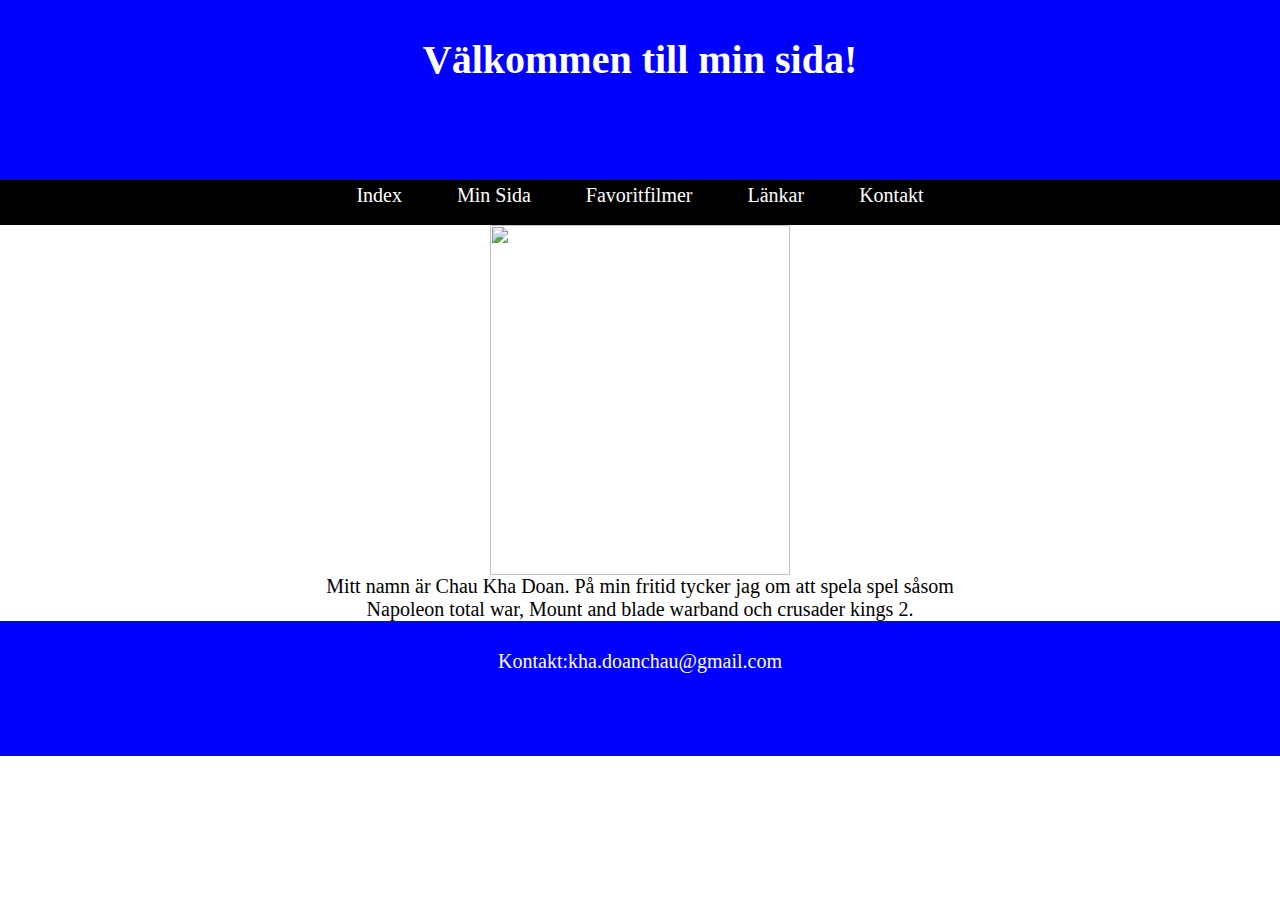
==== myWebsite.html @ 5b2708ba "lab1" ====
<!DOCTYPE html>
<html lang="en">
  <head>
    <meta charset="utf-8">
    <title>Välkommen</title>
    <link rel="stylesheet" href="lol.css">
  </head>
  <body>
    <header>
      <div class="rubrik"><h1>Välkommen till min sida!</h1></div>

      <nav>
        <a href="index.html">Index</a>
        <a href="myWebsite.html">Min Sida</a>
        <a href="movies.html">Favoritfilmer</a>
        <a href="links.html">Länkar</a>
        <a href="contact.html">Kontakt</a>
      </nav>
    </header>

    <img src="dragon.jpg" width="300px" height="350px">
    <p>Mitt namn är Chau Kha Doan. På min fritid tycker jag
      om att spela spel såsom Napoleon total war, Mount and blade warband och crusader kings 2.
     </p>







    <footer>
      <p class="contact">Kontakt:kha.doanchau@gmail.com</p>
    </footer>

  </body>
</html>
---- lol.css ----
body,html{
  margin:0;
  padding: 0;
  width: 100%;
  height: 100%;
  font-size: 20px;
}
header{
  background-color: blue;
  width: 100%;
  height: 25%;
}
.rubrik{
  height: 80%;
}
.rubrik>h1{
  color: white;
  text-align: center;
  margin:0;
  line-height: 300%;
}
nav{
  height: 20%;
  width: 100%;
  background-color: black;
  text-align: center;
}
 a{
  display: inline-block;
  height:100%;
  color: white;
  text-decoration: none;
  padding-left: 25px;
  padding-right: 25px;
  line-height: 150%

}
img{
  display:block;
  margin:auto;
}
.middle{
  height: 60%;
  width: 50%;
  margin: auto;

}
p{
  width: 50%;
  margin:auto;
  text-align: center;
}


a:hover{
  background-color: #484848	;
}

table{
  width: 50%;
  height: 60%;
  margin:auto;
  border: 1px solid #888888;
  border-collapse: collapse;
}
th,td{
  text-align: left;
  border: 1px solid #888888	;
  padding:5px;
  }
  tr:nth-child(even){
    background-color: #A9A9A9	;
  }

  .list{
    height: 60%;
    width: 50%;
    margin:auto;
    margin-top: 50px;
    border: 1px solid grey;
    background-image: url(paper.jpg);

  }

.textform{
  width: 50%;
  margin-left: 400px;
}
footer{
  color:white;
  background-color: blue;
  width: 100%;
  height: 15%;
}

.contact{
  height: 100%;
  line-height: 400%;
}
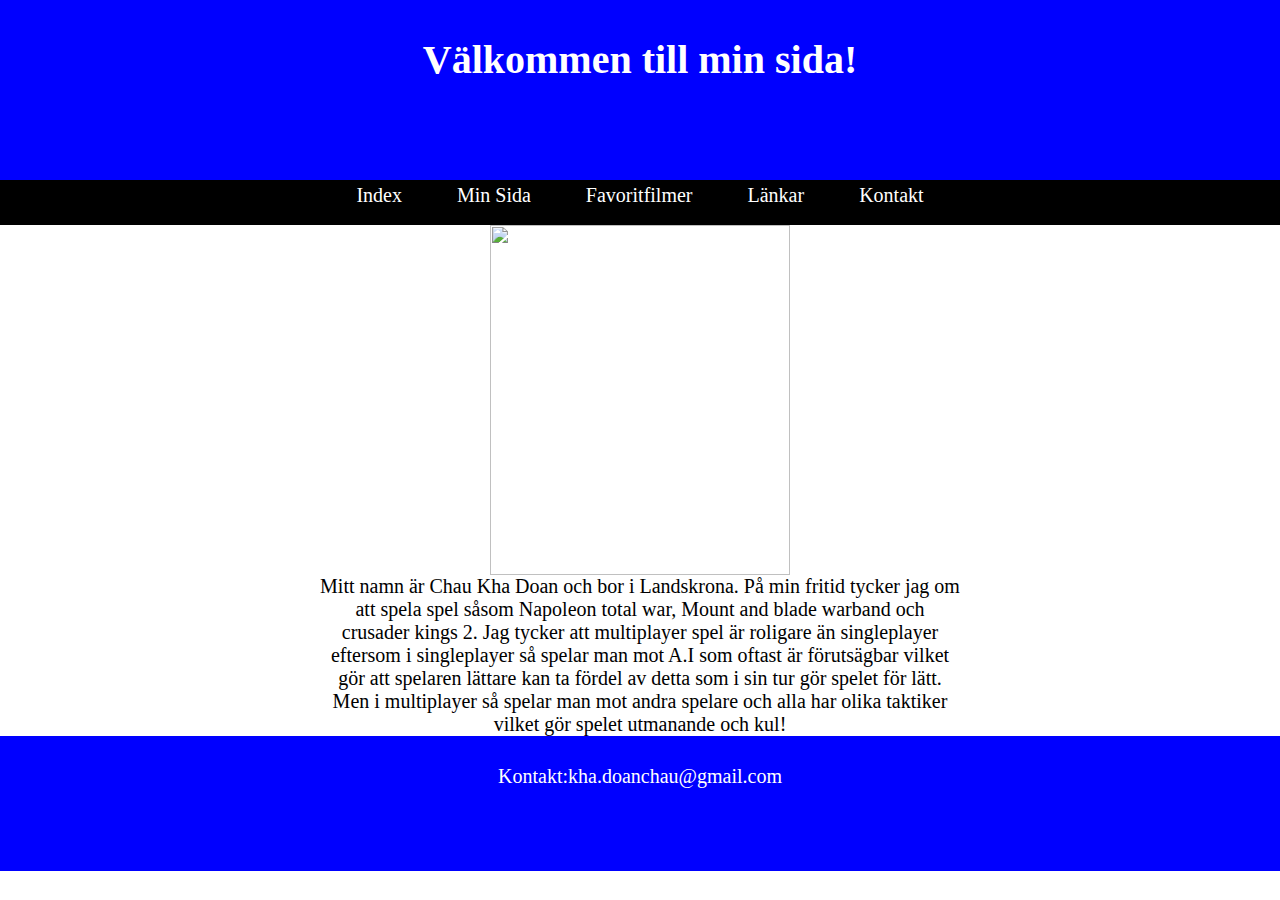
==== commit 9ce5b28b: "text" ====
--- a/myWebsite.html
+++ b/myWebsite.html
@@ -19,8 +19,12 @@
     </header>
 
     <img src="dragon.jpg" width="300px" height="350px">
-    <p>Mitt namn är Chau Kha Doan. På min fritid tycker jag
+    <p>Mitt namn är Chau Kha Doan och bor i Landskrona. På min fritid tycker jag
       om att spela spel såsom Napoleon total war, Mount and blade warband och crusader kings 2.
+      Jag tycker att multiplayer spel är roligare än singleplayer eftersom i singleplayer så spelar
+      man mot A.I som oftast är förutsägbar vilket gör att spelaren lättare kan ta fördel av detta som i sin tur gör
+      spelet för lätt. Men i multiplayer så spelar man mot andra spelare och alla har olika taktiker vilket gör spelet
+      utmanande och kul!
      </p>
 
 
